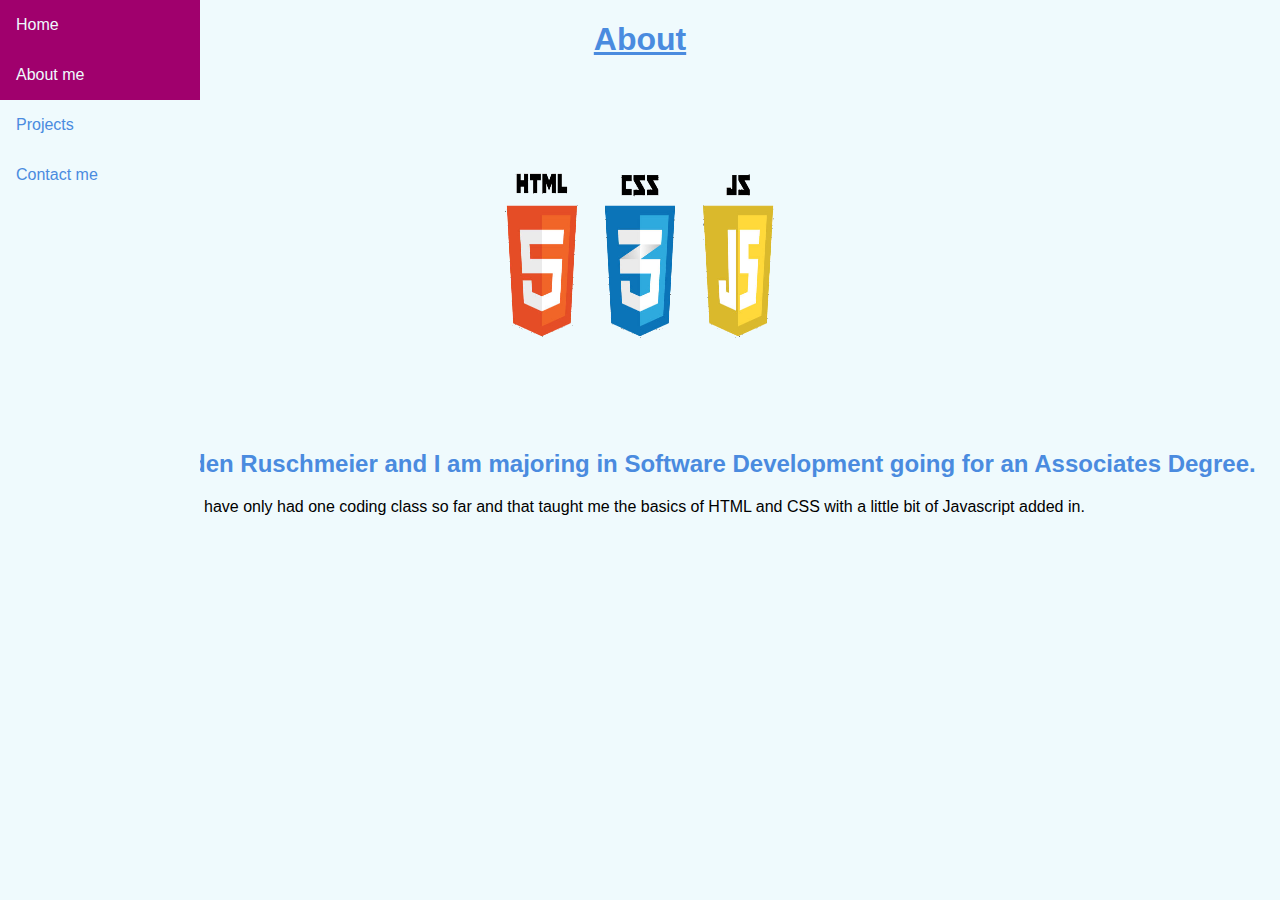
==== aboutme.html @ be0d078c "new" ====
<!DOCTYPE html>
<html lang="en">
  <head>
    <meta name="viewport" content="width=device-width, initial-scale=1.0">
    <meta charset="utf-8">
    <link rel="stylesheet" href="portfolio.css">
    <title>Hi my name is Caden.</title>
  </head>
    <div class="sidebar">
      <a href="home.html">Home</a>
      <a class="active" href="aboutme.html">About me</a>
      <a href="projects.html">Projects</a>
      <a href="contactme.html">Contact me</a>
    </div>
<main>

<header><h1><u>About</u></h1></header>
<div id="cssjscss" class="center"></div>
<h2>My name is Caden Ruschmeier and I am majoring in Software Development going for an Associates Degree.</h2>
<p>I have only had one coding class so far and that taught me the basics of HTML and CSS with a little bit of Javascript added in.</p>
</main>
<style>
  h2, p {text-align: center;}
  </style>
---- portfolio.css ----
body {margin: 0; font-family: "Lato", sans-serif; background-color: #EFFAFD }
.sidebar {margin:0;padding: 0;width: 200px; background-color: #EFFAFD;;
    position: fixed;height: 100%;overflow: auto;}
.sidebar a {display: block;color: #4A8BDF;padding: 16px;
    text-decoration: none;}
.sidebar a.active {background-color: #A0006D; color: #EFFAFD;}
.sidebar a:hover:not(.active) { background-color: #A0006D; color: #EFFAFD;}
div.content { margin-left: 200px; padding: 1px 16px; height: 1000px;}
header {background-color: #EFFAFD;color: #4A8BDF; text-align: center; overflow: auto;}
main {background-color: #EFFAFD;}
h3 {margin-left: 200px;}
ol, li {margin-left: 200px;}
h2 {color:#4A8BDF}
#cssjscss {background-position-x: center; background-image:url(jshtmlcss.png);
  height: 350px; background-repeat: no-repeat; background-size: 100% 100%; width: 25%;}
.center {
display: block;margin-left: auto;margin-right: auto;width: 50%;
}
.button { background-color:#A0006D ; }
@media screen and (max-width: 700px) {
    .sidebar {width: 100%; height: auto; position: relative;}
      .sidebar a {float: left;}div.content {margin-left: 0;}
    }
  @media screen and (max-width: 400px) {
    .sidebar a {text-align: center;float: none;}
  }
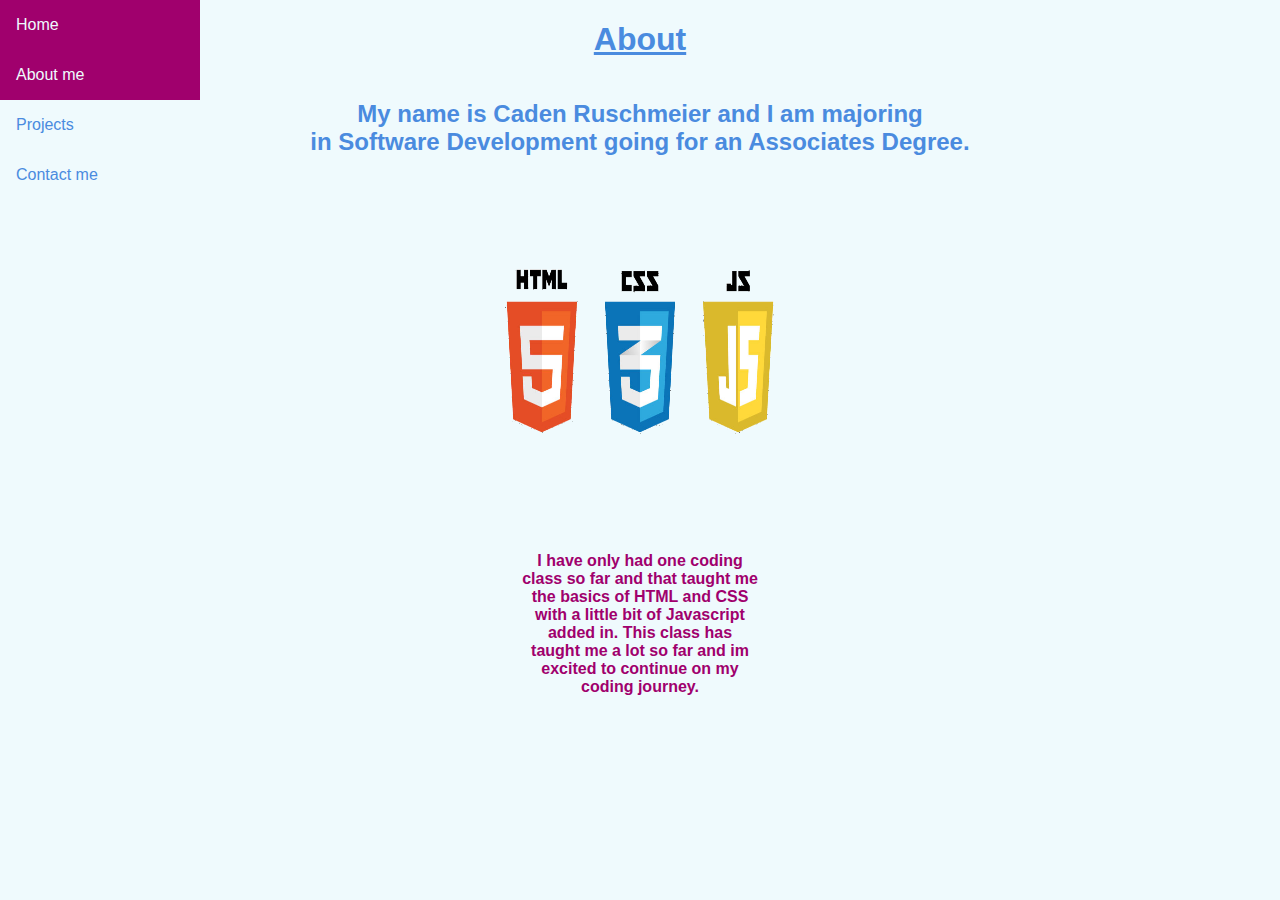
==== commit ff4f1596: "new" ====
--- a/aboutme.html
+++ b/aboutme.html
@@ -13,13 +13,15 @@
       <a href="contactme.html">Contact me</a>
     </div>
 <main>
-
 <header><h1><u>About</u></h1></header>
+<h2>My name is Caden Ruschmeier and I am majoring<br> in Software Development going for an Associates Degree.</h2>
 <div id="cssjscss" class="center"></div>
-<h2>My name is Caden Ruschmeier and I am majoring in Software Development going for an Associates Degree.</h2>
-<p>I have only had one coding class so far and that taught me the basics of HTML and CSS with a little bit of Javascript added in.</p>
+<div class="text-box">
+<p style="text-align: center;">I have only had one coding class so far and that taught me the basics of HTML and CSS with a little bit of Javascript added in. This class has taught me a lot so far and im excited to continue on my coding journey.</p>
+</div>
 </main>
 <style>
   h2, p {text-align: center;}
+  p {color: #A0006D;}
   </style>
   --- a/portfolio.css
+++ b/portfolio.css
@@ -10,17 +10,28 @@
 main {background-color: #EFFAFD;}
 h3 {margin-left: 200px;}
 ol, li {margin-left: 200px;}
+h1 {color: #4A8BDF}
 h2 {color:#4A8BDF}
 #cssjscss {background-position-x: center; background-image:url(jshtmlcss.png);
   height: 350px; background-repeat: no-repeat; background-size: 100% 100%; width: 25%;}
-.center {
-display: block;margin-left: auto;margin-right: auto;width: 50%;
-}
+div.text-box { width: 20%; padding: 10px; margin:auto; font-weight: bold;}
+.center {display: block;margin-left: auto;margin-right: auto;width: 50%}
 .button { background-color:#A0006D ; }
+* {box-sizing: border-box;}
+input[type=text], select, textarea {width: 100%;padding: 12px; border: 1px solid #ccc;border-radius: 4px;
+  box-sizing: border-box; margin-top: 6px;margin-bottom: 16px;resize: vertical;}
+
+input[type=submit] { background-color:#A0006D ; color: white; padding: 12px 20px; border: none;
+  border-radius: 4px; cursor: pointer;}
+
+input[type=submit]:hover {
+  background-color: #820059;}
+
 @media screen and (max-width: 700px) {
     .sidebar {width: 100%; height: auto; position: relative;}
       .sidebar a {float: left;}div.content {margin-left: 0;}
     }
   @media screen and (max-width: 400px) {
     .sidebar a {text-align: center;float: none;}
+    #cssjscss {background-size: 100% 100%;}
   }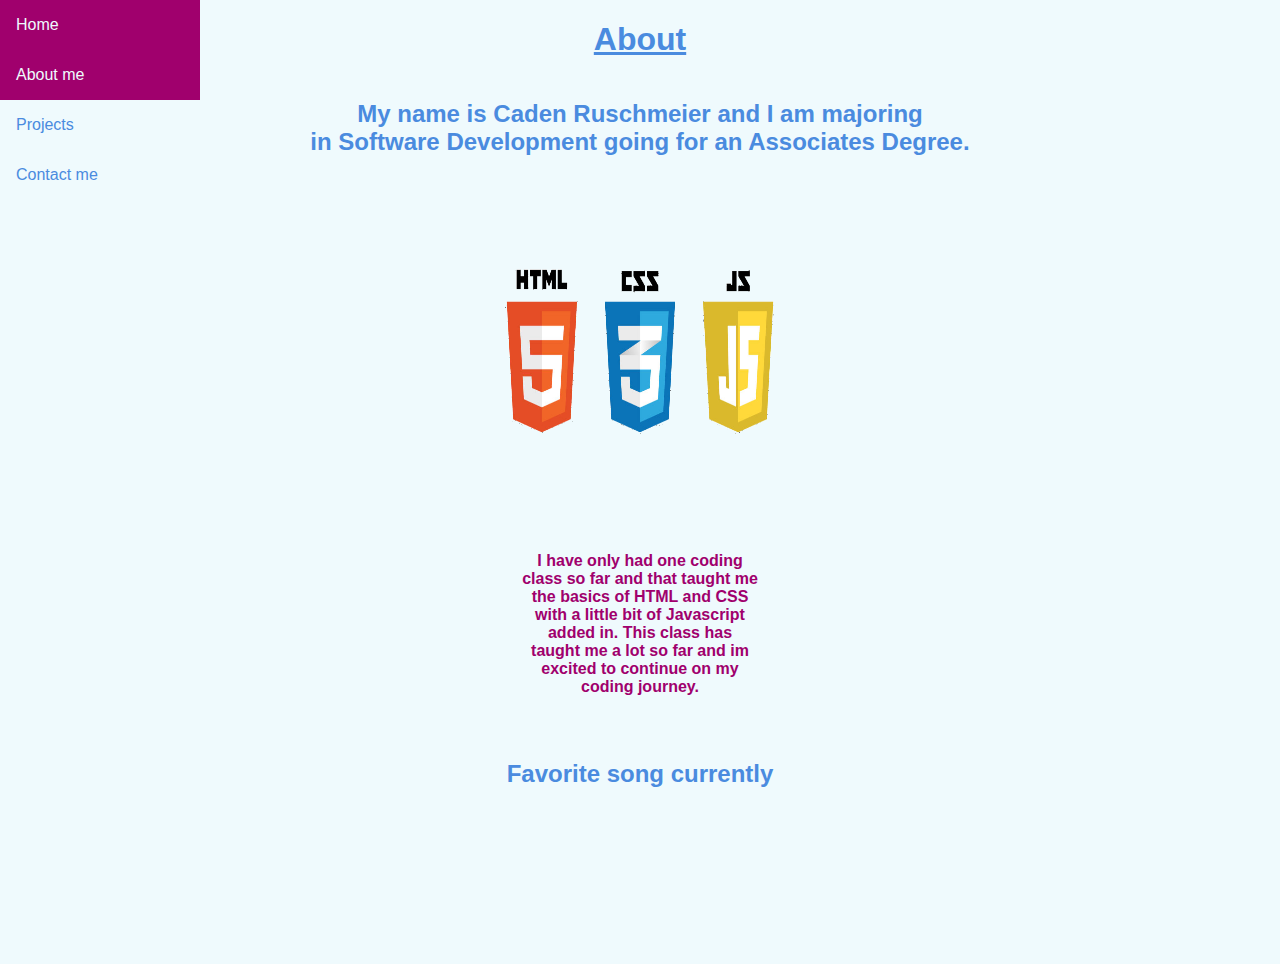
==== commit 318bd61c: "new" ====
--- a/aboutme.html
+++ b/aboutme.html
@@ -20,6 +20,9 @@
 <p style="text-align: center;">I have only had one coding class so far and that taught me the basics of HTML and CSS with a little bit of Javascript added in. This class has taught me a lot so far and im excited to continue on my coding journey.</p>
 </div>
 </main>
+<br>
+<h2>Favorite song currently</h2>
+<center><iframe style="border-radius:12px" src="https://open.spotify.com/embed/track/3U6SngPxzbiVCv9QFtOEiH?utm_source=generator&theme=0" width="15%" height="152" frameBorder="0" allowfullscreen="" allow="autoplay; clipboard-write; encrypted-media; fullscreen; picture-in-picture" loading="lazy"></center></iframe>
 <style>
   h2, p {text-align: center;}
   p {color: #A0006D;}
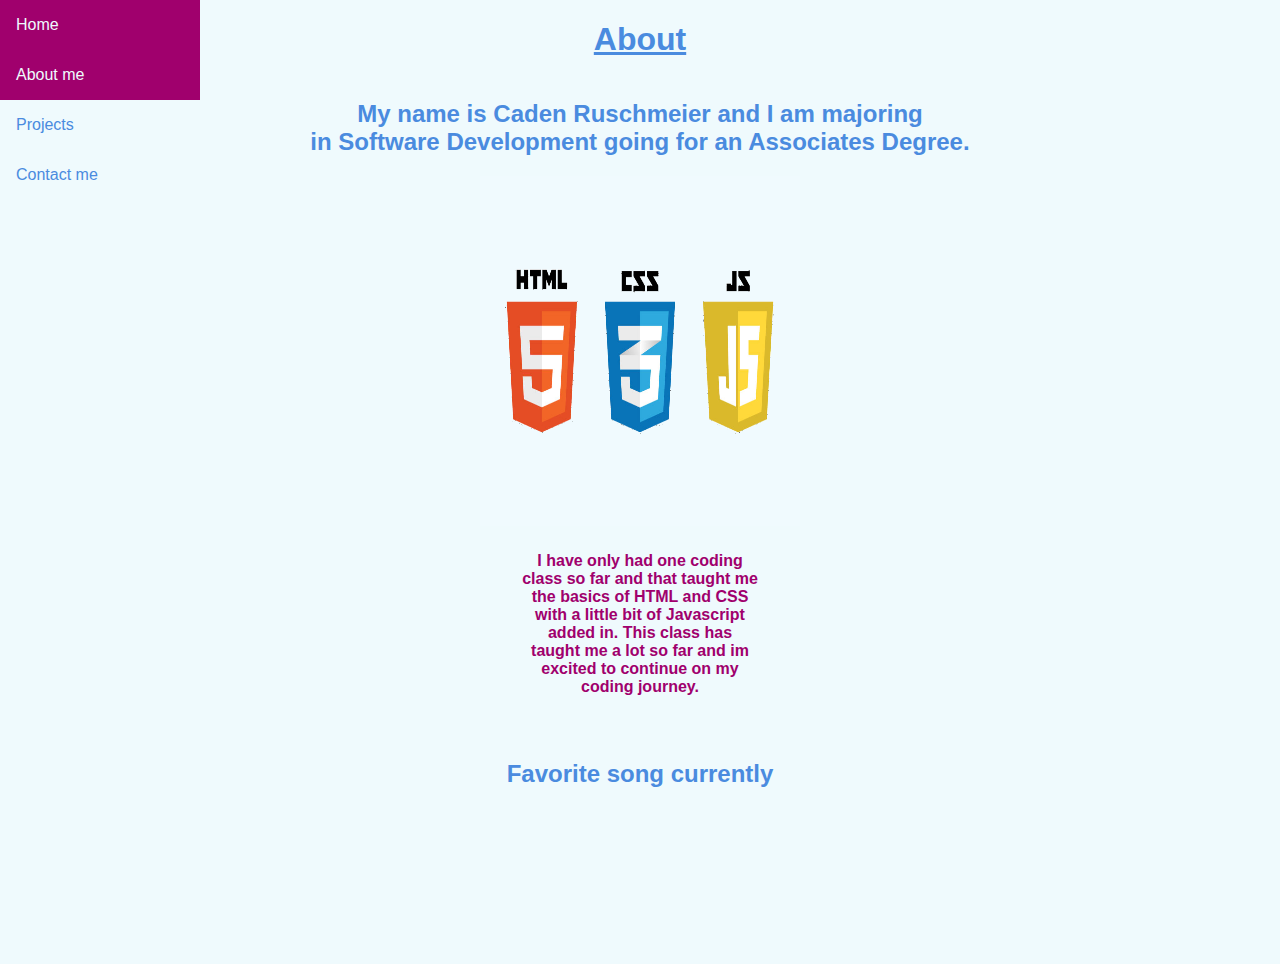
==== commit 4e67115b: "new" ====
--- a/aboutme.html
+++ b/aboutme.html
@@ -17,12 +17,15 @@
 <h2>My name is Caden Ruschmeier and I am majoring<br> in Software Development going for an Associates Degree.</h2>
 <div id="cssjscss" class="center"></div>
 <div class="text-box">
-<p style="text-align: center;">I have only had one coding class so far and that taught me the basics of HTML and CSS with a little bit of Javascript added in. This class has taught me a lot so far and im excited to continue on my coding journey.</p>
+<p style="text-align: center;">I have only had one coding class so far and that taught me the basics of HTML and CSS with a 
+  little bit of Javascript added in. This class has taught me a lot so far and im excited to continue on my coding journey.</p>
 </div>
 </main>
 <br>
 <h2>Favorite song currently</h2>
-<center><iframe style="border-radius:12px" src="https://open.spotify.com/embed/track/3U6SngPxzbiVCv9QFtOEiH?utm_source=generator&theme=0" width="15%" height="152" frameBorder="0" allowfullscreen="" allow="autoplay; clipboard-write; encrypted-media; fullscreen; picture-in-picture" loading="lazy"></center></iframe>
+<center><iframe style="border-radius:12px" src="https://open.spotify.com/embed/track/3U6SngPxzbiVCv9QFtOEiH?utm_source=generator&theme=0" 
+  width="auto" height="152" frameBorder="0" allowfullscreen="" 
+  allow="autoplay; clipboard-write; encrypted-media; fullscreen; picture-in-picture" loading="lazy"></center></iframe>
 <style>
   h2, p {text-align: center;}
   p {color: #A0006D;}
--- a/portfolio.css
+++ b/portfolio.css
@@ -12,9 +12,9 @@
 ol, li {margin-left: 200px;}
 h1 {color: #4A8BDF}
 h2 {color:#4A8BDF}
-#cssjscss {background-position-x: center; background-image:url(jshtmlcss.png);
-  height: 350px; background-repeat: no-repeat; background-size: 100% 100%; width: 25%;}
-div.text-box { width: 20%; padding: 10px; margin:auto; font-weight: bold;}
+#cssjscss {background-image:url(jshtmlcss.png); background-position-x: center;
+  height: 350px; background-repeat: no-repeat; background-size: 50% 100%; }
+.text-box { width: 20%; padding: 10px; margin:auto; font-weight: bold;}
 .center {display: block;margin-left: auto;margin-right: auto;width: 50%}
 .button { background-color:#A0006D ; }
 * {box-sizing: border-box;}
@@ -26,12 +26,15 @@
 
 input[type=submit]:hover {
   background-color: #820059;}
-
-@media screen and (max-width: 700px) {
+  @media screen and (max-width: 1100px) {
     .sidebar {width: 100%; height: auto; position: relative;}
       .sidebar a {float: left;}div.content {margin-left: 0;}
+      #cssjscss {width: auto;}
+      .text-box {width: 75%;}
+      iframe {width: auto}
     }
-  @media screen and (max-width: 400px) {
+  @media screen and (max-width: 700px) {
     .sidebar a {text-align: center;float: none;}
-    #cssjscss {background-size: 100% 100%;}
+    #cssjscss {width: auto}
+    .text-box {width: 75%;}
   }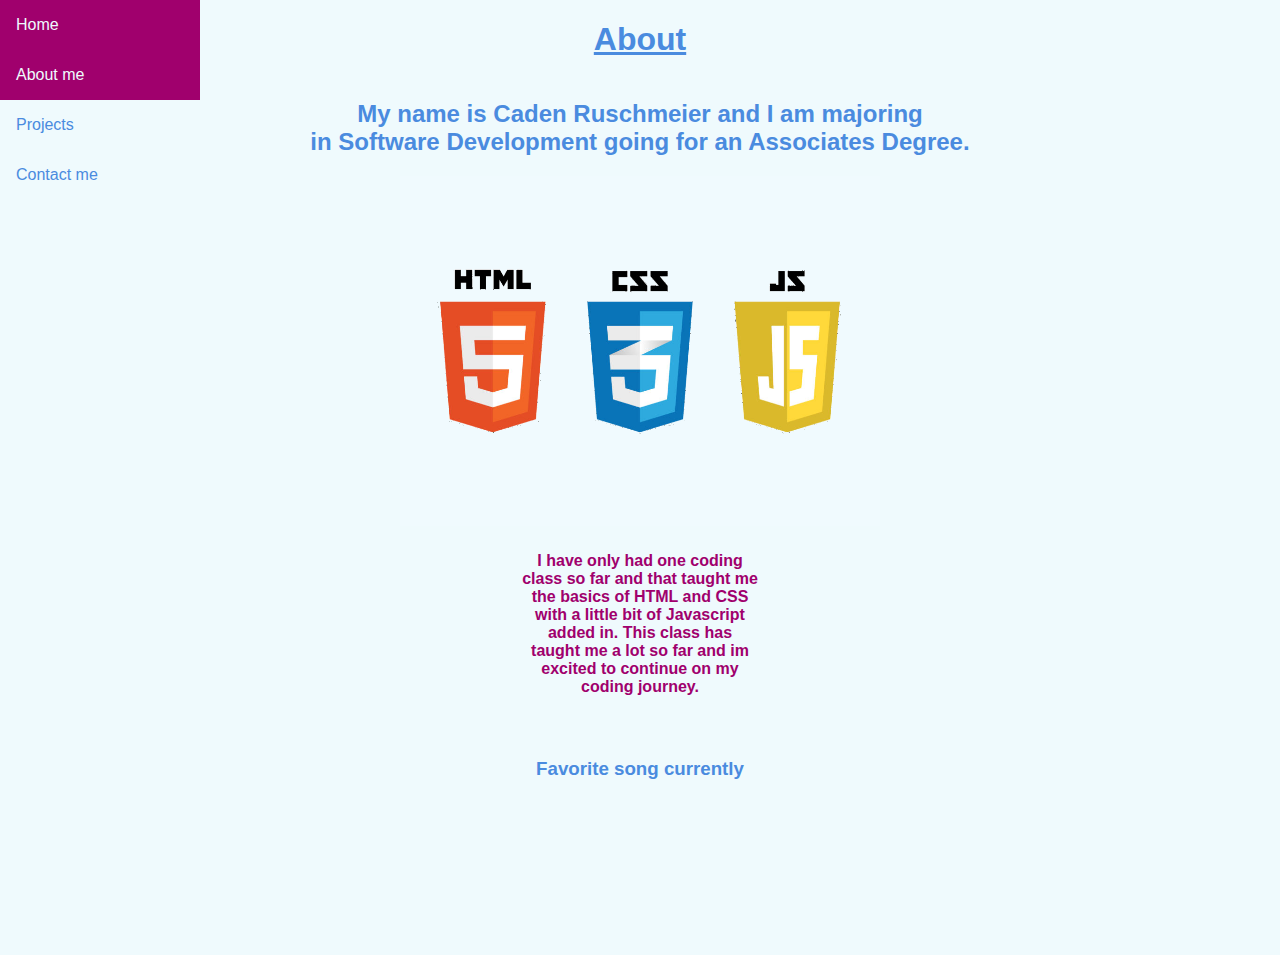
==== commit 91e1f2b7: "new" ====
--- a/aboutme.html
+++ b/aboutme.html
@@ -7,7 +7,7 @@
     <title>Hi my name is Caden.</title>
   </head>
     <div class="sidebar">
-      <a href="home.html">Home</a>
+      <a href="index.html">Home</a>
       <a class="active" href="aboutme.html">About me</a>
       <a href="projects.html">Projects</a>
       <a href="contactme.html">Contact me</a>
@@ -22,12 +22,13 @@
 </div>
 </main>
 <br>
-<h2>Favorite song currently</h2>
+<h3>Favorite song currently</h3>
 <center><iframe style="border-radius:12px" src="https://open.spotify.com/embed/track/3U6SngPxzbiVCv9QFtOEiH?utm_source=generator&theme=0" 
   width="auto" height="152" frameBorder="0" allowfullscreen="" 
   allow="autoplay; clipboard-write; encrypted-media; fullscreen; picture-in-picture" loading="lazy"></center></iframe>
 <style>
   h2, p {text-align: center;}
   p {color: #A0006D;}
+  h3 {text-align: center;}
   </style>
   --- a/portfolio.css
+++ b/portfolio.css
@@ -5,33 +5,37 @@
     text-decoration: none;}
 .sidebar a.active {background-color: #A0006D; color: #EFFAFD;}
 .sidebar a:hover:not(.active) { background-color: #A0006D; color: #EFFAFD;}
-div.content { margin-left: 200px; padding: 1px 16px; height: 1000px;}
+div.content { margin-left: 200px; padding: 1px 16px;}
 header {background-color: #EFFAFD;color: #4A8BDF; text-align: center; overflow: auto;}
 main {background-color: #EFFAFD;}
-h3 {margin-left: 200px;}
-ol, li {margin-left: 200px;}
 h1 {color: #4A8BDF}
 h2 {color:#4A8BDF}
+h3 {color:#4A8BDF;}
+li a:link {color: #A0006D;}
+li a:visited {color: #820059}
+li a:hover {color: #4A8BDF}
 #cssjscss {background-image:url(jshtmlcss.png); background-position-x: center;
   height: 350px; background-repeat: no-repeat; background-size: 50% 100%; }
 .text-box { width: 20%; padding: 10px; margin:auto; font-weight: bold;}
-.center {display: block;margin-left: auto;margin-right: auto;width: 50%}
+.center {display: block;margin-left: auto;margin-right: auto;width: 75%}
 .button { background-color:#A0006D ; }
 * {box-sizing: border-box;}
 input[type=text], select, textarea {width: 100%;padding: 12px; border: 1px solid #ccc;border-radius: 4px;
+  box-sizing: border-box; margin-top: 6px;margin-bottom: 16px;resize: vertical;}
+input[type=number], select, textarea {width: 100%;padding: 12px; border: 1px solid #ccc;border-radius: 4px;
   box-sizing: border-box; margin-top: 6px;margin-bottom: 16px;resize: vertical;}
 
 input[type=submit] { background-color:#A0006D ; color: white; padding: 12px 20px; border: none;
   border-radius: 4px; cursor: pointer;}
 
-input[type=submit]:hover {
-  background-color: #820059;}
+input[type=submit]:hover {background-color: #820059;}
   @media screen and (max-width: 1100px) {
     .sidebar {width: 100%; height: auto; position: relative;}
       .sidebar a {float: left;}div.content {margin-left: 0;}
       #cssjscss {width: auto;}
       .text-box {width: 75%;}
       iframe {width: auto}
+      .photo {width: auto;}
     }
   @media screen and (max-width: 700px) {
     .sidebar a {text-align: center;float: none;}
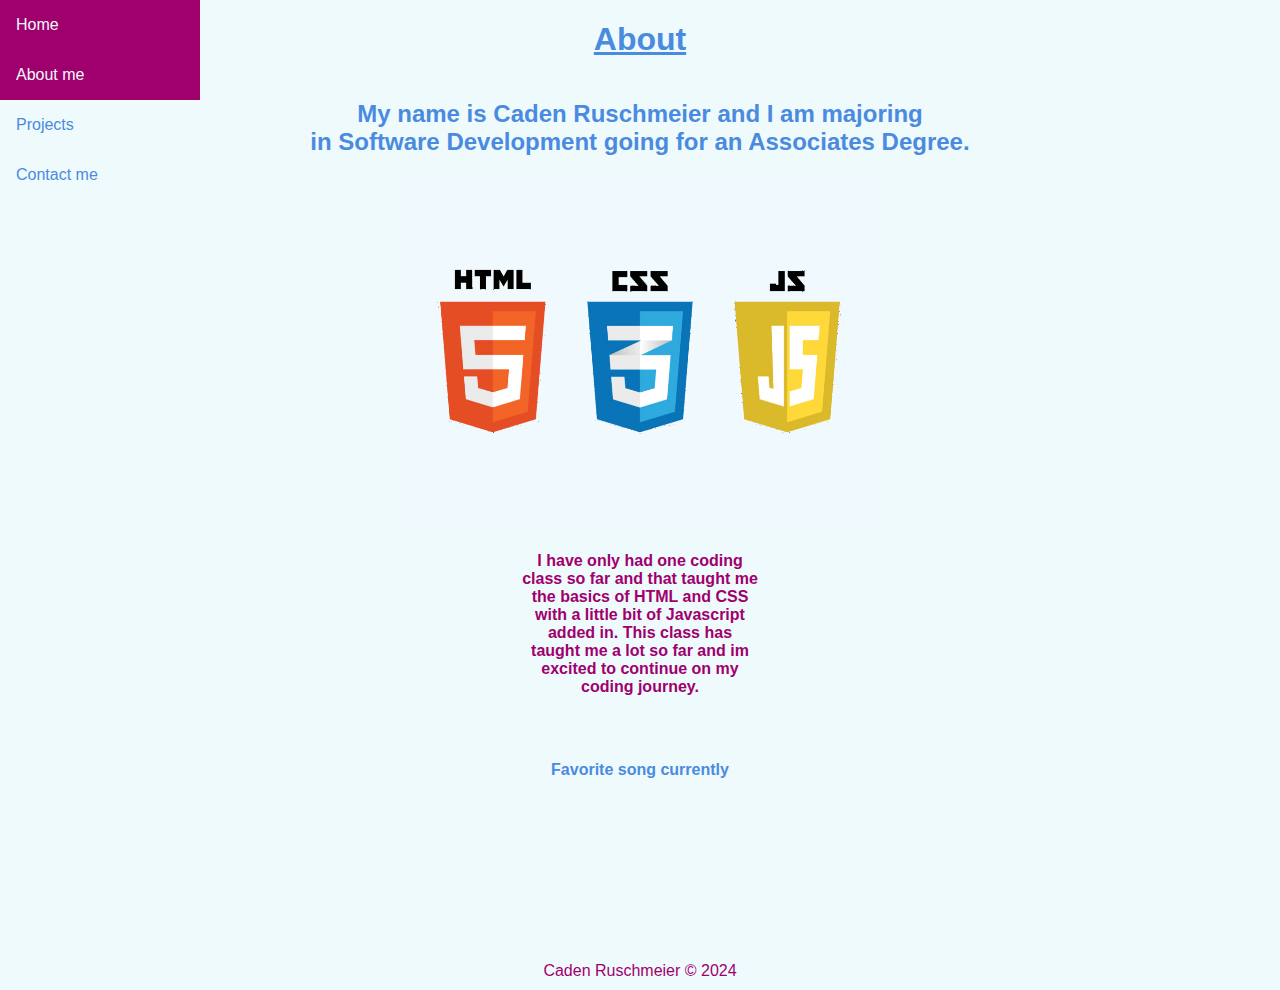
==== commit 1a4771dc: "new" ====
--- a/aboutme.html
+++ b/aboutme.html
@@ -22,13 +22,9 @@
 </div>
 </main>
 <br>
-<h3>Favorite song currently</h3>
-<center><iframe style="border-radius:12px" src="https://open.spotify.com/embed/track/3U6SngPxzbiVCv9QFtOEiH?utm_source=generator&theme=0" 
-  width="auto" height="152" frameBorder="0" allowfullscreen="" 
-  allow="autoplay; clipboard-write; encrypted-media; fullscreen; picture-in-picture" loading="lazy"></center></iframe>
-<style>
-  h2, p {text-align: center;}
-  p {color: #A0006D;}
-  h3 {text-align: center;}
-  </style>
-  +<h4>Favorite song currently</h4>
+<iframe style="border-radius:12px" src="https://open.spotify.com/embed/track/3U6SngPxzbiVCv9QFtOEiH?utm_source=generator&theme=0" 
+  height="152" allowfullscreen="" 
+  allow="autoplay; clipboard-write; encrypted-media; fullscreen; picture-in-picture" loading="lazy"></iframe>
+<footer>Caden Ruschmeier &copy; 2024</footer>
+  </html>
--- a/portfolio.css
+++ b/portfolio.css
@@ -8,27 +8,36 @@
 div.content { margin-left: 200px; padding: 1px 16px;}
 header {background-color: #EFFAFD;color: #4A8BDF; text-align: center; overflow: auto;}
 main {background-color: #EFFAFD;}
-h1 {color: #4A8BDF}
-h2 {color:#4A8BDF}
+h1 {color: #4A8BDF; text-align: center;}
+h2 {color:#4A8BDF; text-align: center;}
 h3 {color:#4A8BDF;}
-li a:link {color: #A0006D;}
-li a:visited {color: #820059}
-li a:hover {color: #4A8BDF}
-#cssjscss {background-image:url(jshtmlcss.png); background-position-x: center;
+h4 {text-align: center;color:#4A8BDF}
+p {color: #A0006D; text-align: center;}
+#cssjscss {background-image:url(images/jshtmlcss.png); background-position-x: center;
   height: 350px; background-repeat: no-repeat; background-size: 50% 100%; }
 .text-box { width: 20%; padding: 10px; margin:auto; font-weight: bold;}
 .center {display: block;margin-left: auto;margin-right: auto;width: 75%}
 .button { background-color:#A0006D ; }
 * {box-sizing: border-box;}
+.column {flex: 50%;padding: 0 4px;}
+.column img {margin-top: 8px; vertical-align: middle}
 input[type=text], select, textarea {width: 100%;padding: 12px; border: 1px solid #ccc;border-radius: 4px;
   box-sizing: border-box; margin-top: 6px;margin-bottom: 16px;resize: vertical;}
 input[type=number], select, textarea {width: 100%;padding: 12px; border: 1px solid #ccc;border-radius: 4px;
+  box-sizing: border-box; margin-top: 6px;margin-bottom: 16px;resize: vertical;}
+input[type=email], select, textarea {width: 100%;padding: 12px; border: 1px solid #ccc;border-radius: 4px;
   box-sizing: border-box; margin-top: 6px;margin-bottom: 16px;resize: vertical;}
 
 input[type=submit] { background-color:#A0006D ; color: white; padding: 12px 20px; border: none;
   border-radius: 4px; cursor: pointer;}
 
 input[type=submit]:hover {background-color: #820059;}
+td {border: 2px solid #A0006D;position: relative;padding: 18px; color:#4A8BDF;}
+td a {color: #4A8BDF;}
+li {font-weight: bolder; color: #4A8BDF; margin: 10px;}
+ul.no-bullets { list-style-type: none; margin: 0; padding: 0; }
+iframe {width: auto; border:0; display: block; margin: auto;}
+footer {text-align: center; margin: 10px; color: #A0006D;}
   @media screen and (max-width: 1100px) {
     .sidebar {width: 100%; height: auto; position: relative;}
       .sidebar a {float: left;}div.content {margin-left: 0;}
@@ -36,6 +45,7 @@
       .text-box {width: 75%;}
       iframe {width: auto}
       .photo {width: auto;}
+     
     }
   @media screen and (max-width: 700px) {
     .sidebar a {text-align: center;float: none;}
